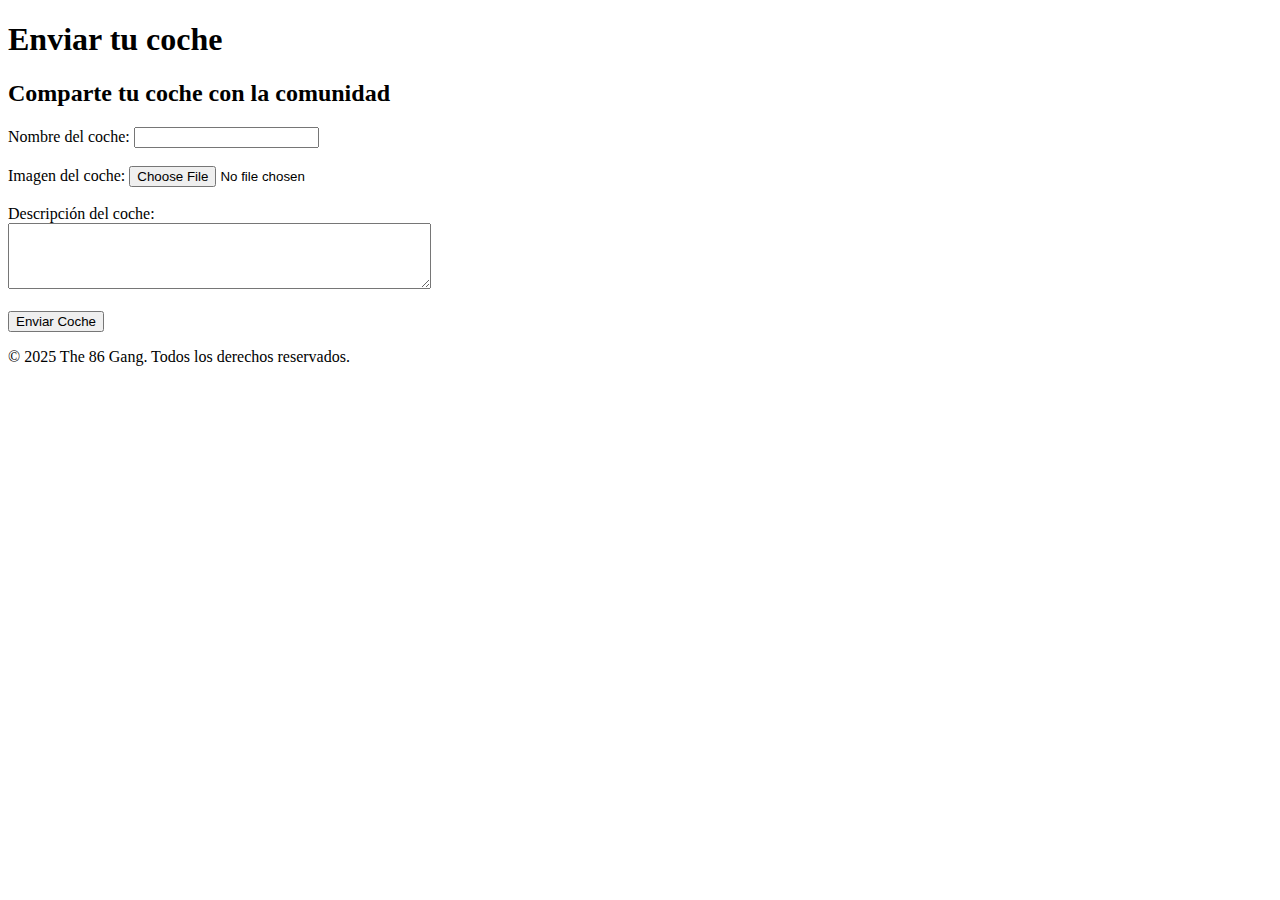
==== submit-car.html @ 2a971f56 "Añadido banner de imagen 'fotoban' a la página principal" ====
<!DOCTYPE html>
<html lang="es">
<head>
    <meta charset="UTF-8">
    <meta name="viewport" content="width=device-width, initial-scale=1.0">
    <title>Enviar tu coche</title>
    <link rel="stylesheet" href="assets/style.css">
</head>
<body>
    <header>
        <div class="banner">
            <h1>Enviar tu coche</h1>
        </div>
    </header>

    <section id="submit-car">
        <h2>Comparte tu coche con la comunidad</h2>
        <form action="/submit" method="POST" enctype="multipart/form-data">
            <label for="car-name">Nombre del coche:</label>
            <input type="text" id="car-name" name="car-name" required><br><br>

            <label for="car-image">Imagen del coche:</label>
            <input type="file" id="car-image" name="car-image" required><br><br>

            <label for="car-description">Descripción del coche:</label><br>
            <textarea id="car-description" name="car-description" rows="4" cols="50" required></textarea><br><br>

            <input type="submit" value="Enviar Coche">
        </form>
    </section>

    <footer>
        <p>&copy; 2025 The 86 Gang. Todos los derechos reservados.</p>
    </footer>
</body>
</html>
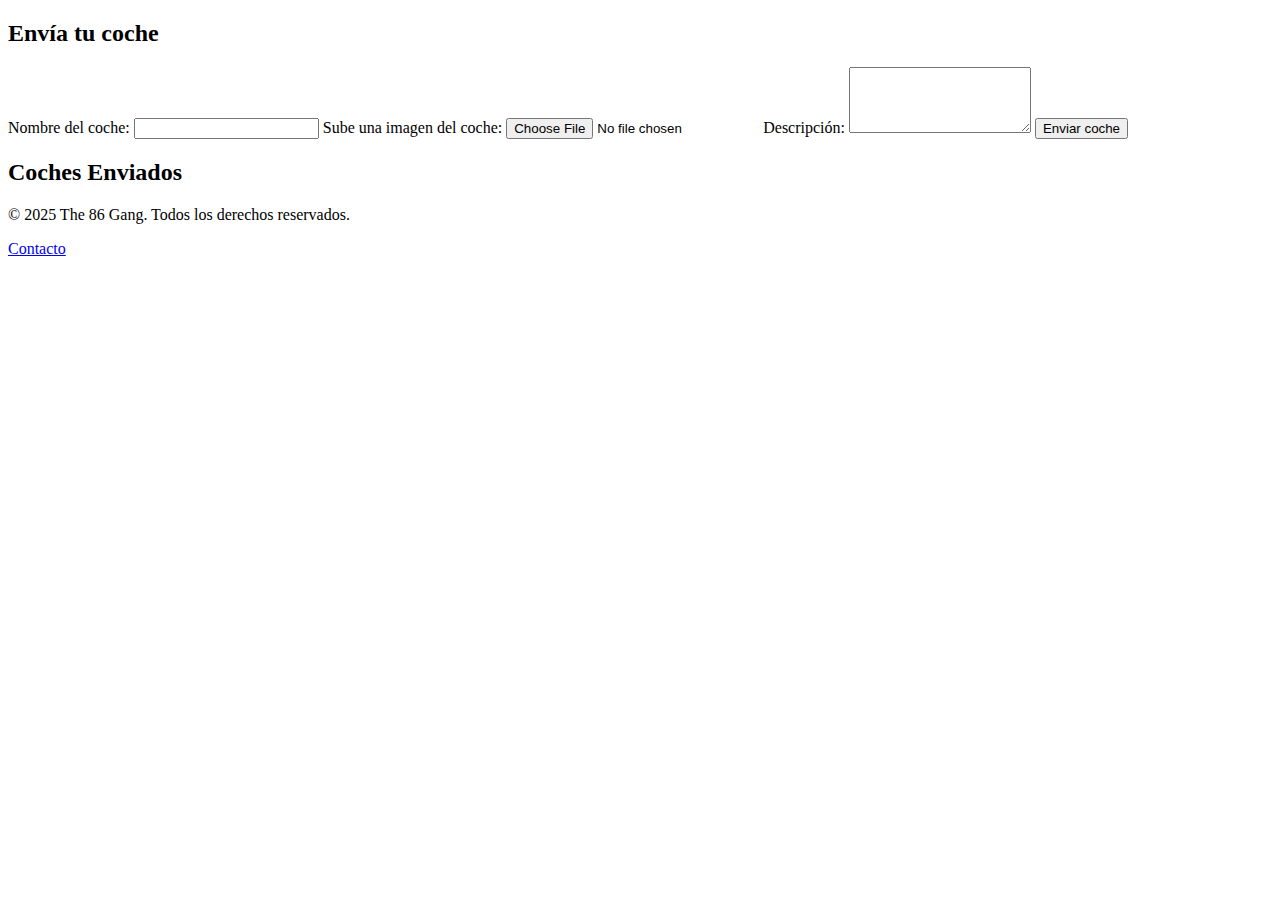
==== commit 729b7348: "Actualización estética y formulario de coches" ====
--- a/submit-car.html
+++ b/submit-car.html
@@ -3,34 +3,40 @@
 <head>
     <meta charset="UTF-8">
     <meta name="viewport" content="width=device-width, initial-scale=1.0">
-    <title>Enviar tu coche</title>
-    <link rel="stylesheet" href="assets/style.css">
+    <title>Enviar Coche - The 86 Gang</title>
+    <link rel="stylesheet" href="assets/styles.css">
 </head>
 <body>
-    <header>
-        <div class="banner">
-            <h1>Enviar tu coche</h1>
+    <!-- Formulario para enviar coche -->
+    <section id="car-form">
+        <h2>Envía tu coche</h2>
+        <form action="submit" method="POST">
+            <label for="car-name">Nombre del coche:</label>
+            <input type="text" id="car-name" name="car-name" required>
+            
+            <label for="car-image">Sube una imagen del coche:</label>
+            <input type="file" id="car-image" name="car-image" accept="image/*" required>
+
+            <label for="car-description">Descripción:</label>
+            <textarea id="car-description" name="car-description" rows="4" required></textarea>
+
+            <button type="submit">Enviar coche</button>
+        </form>
+    </section>
+
+    <!-- Mostrar coches enviados -->
+    <section id="submitted-cars">
+        <h2>Coches Enviados</h2>
+        <div id="car-gallery">
+            <!-- Aquí se mostrarán las imágenes y detalles de los coches enviados -->
         </div>
-    </header>
-
-    <section id="submit-car">
-        <h2>Comparte tu coche con la comunidad</h2>
-        <form action="/submit" method="POST" enctype="multipart/form-data">
-            <label for="car-name">Nombre del coche:</label>
-            <input type="text" id="car-name" name="car-name" required><br><br>
-
-            <label for="car-image">Imagen del coche:</label>
-            <input type="file" id="car-image" name="car-image" required><br><br>
-
-            <label for="car-description">Descripción del coche:</label><br>
-            <textarea id="car-description" name="car-description" rows="4" cols="50" required></textarea><br><br>
-
-            <input type="submit" value="Enviar Coche">
-        </form>
     </section>
 
     <footer>
         <p>&copy; 2025 The 86 Gang. Todos los derechos reservados.</p>
+        <p><a href="contacto.html">Contacto</a></p>
     </footer>
+
+    <script src="assets/scripts.js"></script>
 </body>
 </html>
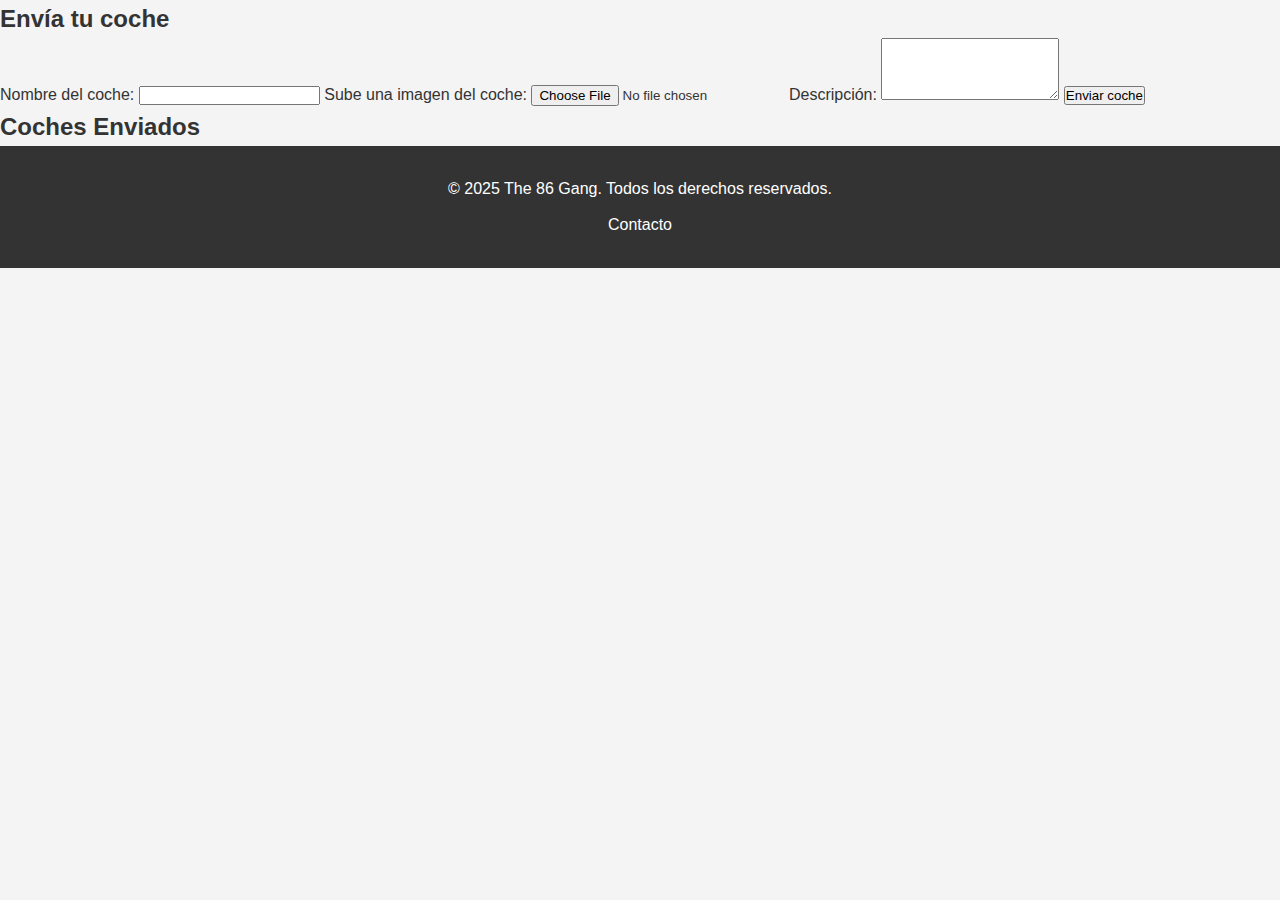
==== commit 6fe07c41: "Actualización final de la estética y diseño" ====
--- a/submit-car.html
+++ b/submit-car.html
@@ -4,7 +4,7 @@
     <meta charset="UTF-8">
     <meta name="viewport" content="width=device-width, initial-scale=1.0">
     <title>Enviar Coche - The 86 Gang</title>
-    <link rel="stylesheet" href="assets/styles.css">
+    <link rel="stylesheet" href="css/styles.css">
 </head>
 <body>
     <!-- Formulario para enviar coche -->
--- a/css/styles.css
+++ b/css/styles.css
@@ -0,0 +1,155 @@
+/* Estilos generales */
+* {
+    margin: 0;
+    padding: 0;
+    box-sizing: border-box;
+}
+
+/* Fondo de la página */
+body {
+    font-family: Arial, sans-serif;
+    background-color: #f4f4f4;
+    color: #333;
+    line-height: 1.6;
+}
+
+/* Encabezado */
+header {
+    background-image: url('../images/fotoban.jpg');
+    background-size: cover;
+    background-position: center;
+    text-align: center;
+    color: #fff;
+    padding: 60px 20px;
+}
+
+header h1 {
+    font-size: 3rem;
+    margin-bottom: 10px;
+}
+
+header p {
+    font-size: 1.2rem;
+}
+
+/* Menú de navegación */
+nav {
+    background-color: #333;
+    padding: 10px;
+    text-align: center;
+}
+
+nav a {
+    color: #fff;
+    text-decoration: none;
+    margin: 0 15px;
+    font-size: 1.1rem;
+}
+
+nav a:hover {
+    text-decoration: underline;
+}
+
+/* Sección principal */
+main {
+    width: 90%;
+    max-width: 1200px;
+    margin: 30px auto;
+    padding: 20px;
+}
+
+/* Cuadro de coches */
+.coches-box {
+    background-color: #fff;
+    border-radius: 8px;
+    box-shadow: 0 4px 8px rgba(0, 0, 0, 0.1);
+    padding: 20px;
+    margin-bottom: 30px;
+}
+
+.coches-box h2 {
+    font-size: 2rem;
+    margin-bottom: 15px;
+}
+
+.coches-box p {
+    font-size: 1rem;
+    margin-bottom: 10px;
+}
+
+.coches-box button {
+    background-color: #333;
+    color: #fff;
+    padding: 10px 20px;
+    border: none;
+    cursor: pointer;
+    border-radius: 5px;
+    font-size: 1rem;
+}
+
+.coches-box button a {
+    color: #fff;
+    text-decoration: none;
+}
+
+.coches-box button:hover {
+    background-color: #555;
+}
+
+/* Sección redes sociales */
+.social-links {
+    display: flex;
+    justify-content: space-evenly;
+    margin-bottom: 40px;
+}
+
+.social-links a {
+    background-color: #333;
+    color: #fff;
+    padding: 12px 24px;
+    text-decoration: none;
+    border-radius: 5px;
+    font-size: 1.1rem;
+    transition: background-color 0.3s;
+}
+
+.social-links a:hover {
+    background-color: #555;
+}
+
+/* Soporte */
+#soporte {
+    background-color: #fff;
+    padding: 20px;
+    border-radius: 8px;
+    box-shadow: 0 4px 8px rgba(0, 0, 0, 0.1);
+}
+
+#soporte h2 {
+    font-size: 2rem;
+    margin-bottom: 15px;
+}
+
+/* Footer */
+footer {
+    background-color: #333;
+    color: #fff;
+    text-align: center;
+    padding: 20px;
+    position: relative;
+    bottom: 0;
+    width: 100%;
+}
+
+footer p {
+    margin: 10px 0;
+}
+
+footer a {
+    color: #fff;
+    text-decoration: none;
+}
+
+footer a:hover {
+    text-decoration: underline;
+}
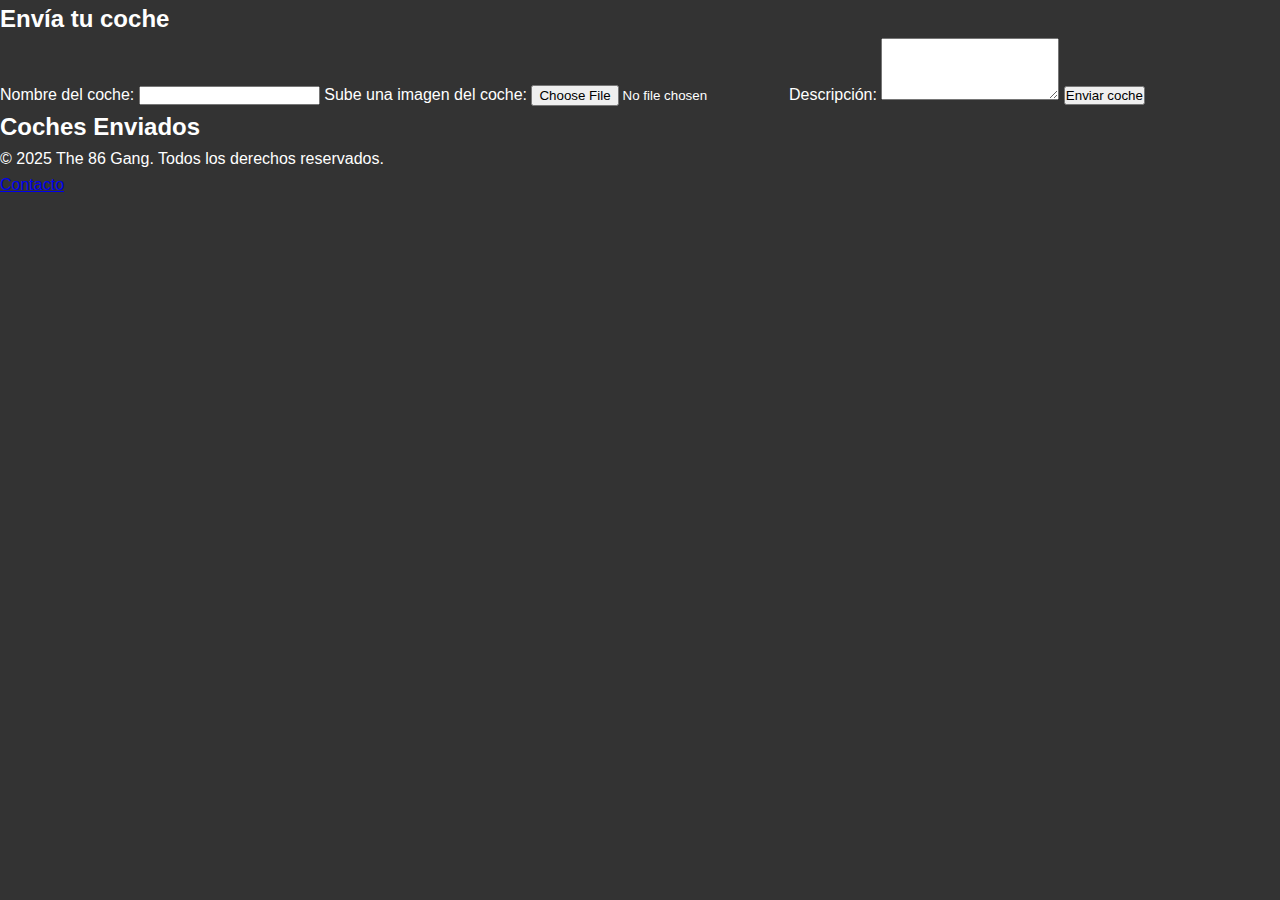
==== commit e8ede542: "help" ====
--- a/submit-car.html
+++ b/submit-car.html
@@ -10,7 +10,7 @@
     <!-- Formulario para enviar coche -->
     <section id="car-form">
         <h2>Envía tu coche</h2>
-        <form action="submit" method="POST">
+        <form>
             <label for="car-name">Nombre del coche:</label>
             <input type="text" id="car-name" name="car-name" required>
             
@@ -39,4 +39,4 @@
 
     <script src="assets/scripts.js"></script>
 </body>
-</html>
+</html>--- a/css/styles.css
+++ b/css/styles.css
@@ -8,14 +8,14 @@
 /* Fondo de la página */
 body {
     font-family: Arial, sans-serif;
-    background-color: #f4f4f4;
-    color: #333;
+    background-color: #333; /* Fondo gris */
+    color: #fff; /* Texto blanco */
     line-height: 1.6;
 }
 
 /* Encabezado */
 header {
-    background-image: url('../images/fotoban.jpg');
+    background-image: url('../assets/images/fotoban.png');
     background-size: cover;
     background-position: center;
     text-align: center;
@@ -34,13 +34,13 @@
 
 /* Menú de navegación */
 nav {
-    background-color: #333;
+    background-color: #444; /* Fondo gris oscuro para el menú de navegación */
     padding: 10px;
     text-align: center;
 }
 
 nav a {
-    color: #fff;
+    color: #fff; /* Texto blanco para los enlaces */
     text-decoration: none;
     margin: 0 15px;
     font-size: 1.1rem;
@@ -53,103 +53,41 @@
 /* Sección principal */
 main {
     width: 90%;
-    max-width: 1200px;
-    margin: 30px auto;
+    margin: 20px auto;
+    background-color: #fff; /* Fondo blanco para las secciones principales */
+    color: #333; /* Texto gris oscuro */
     padding: 20px;
+    border-radius: 8px;
 }
 
-/* Cuadro de coches */
-.coches-box {
-    background-color: #fff;
+/* Estilos para las cajas de coches */
+.coches-box, .car-gallery {
+    background-color: #fff; /* Fondo blanco para las cajas de coches */
+    color: #333; /* Texto gris oscuro */
+    padding: 20px;
     border-radius: 8px;
-    box-shadow: 0 4px 8px rgba(0, 0, 0, 0.1);
-    padding: 20px;
-    margin-bottom: 30px;
+    margin-bottom: 20px;
 }
 
-.coches-box h2 {
-    font-size: 2rem;
-    margin-bottom: 15px;
-}
-
-.coches-box p {
-    font-size: 1rem;
+.car-item {
+    background-color: #fff; /* Fondo blanco para cada coche */
+    color: #333; /* Texto gris oscuro */
+    padding: 10px;
+    border: 1px solid #ccc;
+    border-radius: 8px;
     margin-bottom: 10px;
 }
 
-.coches-box button {
-    background-color: #333;
-    color: #fff;
-    padding: 10px 20px;
-    border: none;
-    cursor: pointer;
-    border-radius: 5px;
-    font-size: 1rem;
+.car-item img {
+    max-width: 100%;
+    border-radius: 8px;
 }
 
-.coches-box button a {
-    color: #fff;
-    text-decoration: none;
+.car-item h3 {
+    margin-top: 10px;
+    font-size: 1.5rem;
 }
 
-.coches-box button:hover {
-    background-color: #555;
-}
-
-/* Sección redes sociales */
-.social-links {
-    display: flex;
-    justify-content: space-evenly;
-    margin-bottom: 40px;
-}
-
-.social-links a {
-    background-color: #333;
-    color: #fff;
-    padding: 12px 24px;
-    text-decoration: none;
-    border-radius: 5px;
-    font-size: 1.1rem;
-    transition: background-color 0.3s;
-}
-
-.social-links a:hover {
-    background-color: #555;
-}
-
-/* Soporte */
-#soporte {
-    background-color: #fff;
-    padding: 20px;
-    border-radius: 8px;
-    box-shadow: 0 4px 8px rgba(0, 0, 0, 0.1);
-}
-
-#soporte h2 {
-    font-size: 2rem;
-    margin-bottom: 15px;
-}
-
-/* Footer */
-footer {
-    background-color: #333;
-    color: #fff;
-    text-align: center;
-    padding: 20px;
-    position: relative;
-    bottom: 0;
-    width: 100%;
-}
-
-footer p {
-    margin: 10px 0;
-}
-
-footer a {
-    color: #fff;
-    text-decoration: none;
-}
-
-footer a:hover {
-    text-decoration: underline;
-}
+.car-item p {
+    font-size: 1rem;
+}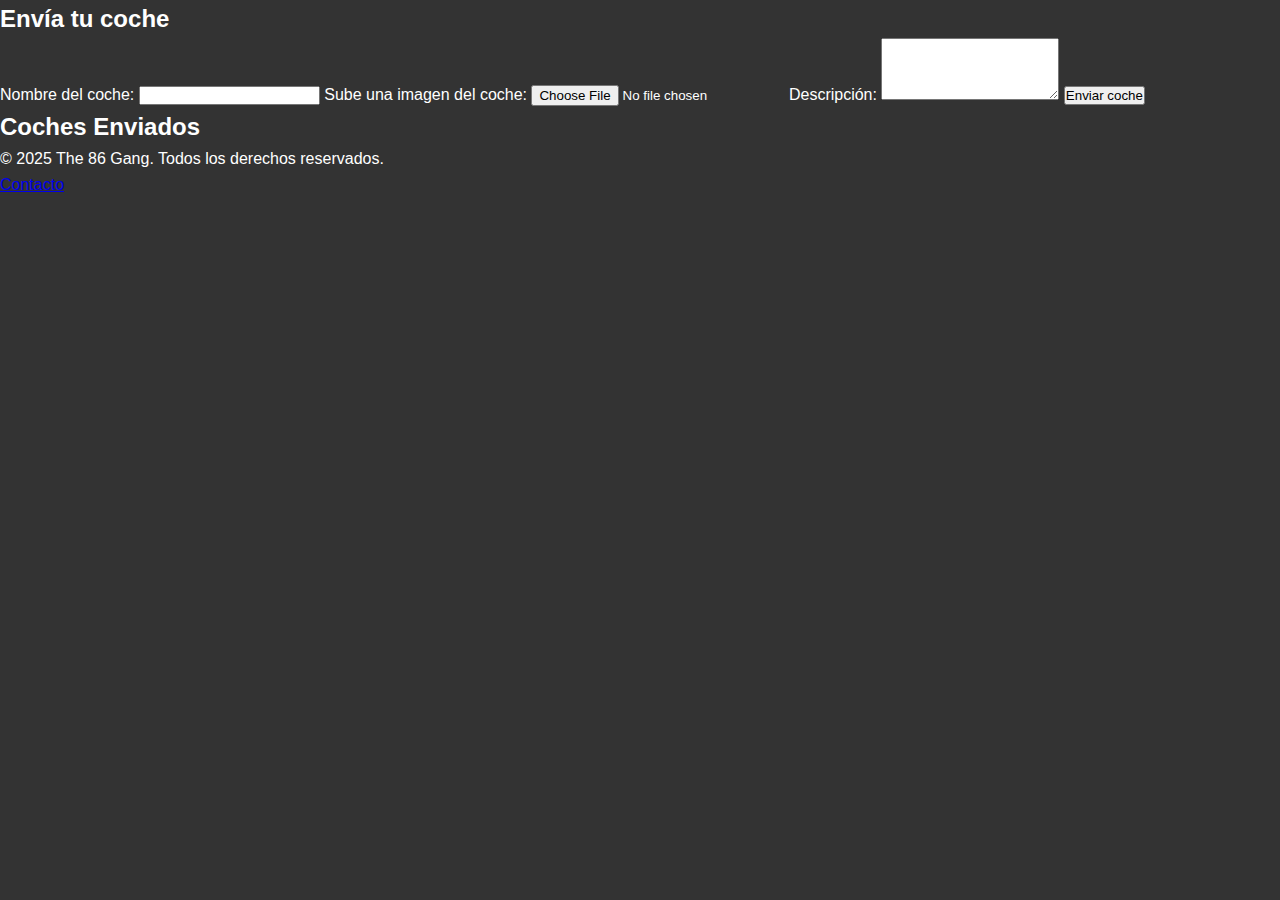
==== commit bc3812a5: "formulario nuevo" ====
--- a/submit-car.html
+++ b/submit-car.html
@@ -10,7 +10,7 @@
     <!-- Formulario para enviar coche -->
     <section id="car-form">
         <h2>Envía tu coche</h2>
-        <form>
+        <form id="car-form">
             <label for="car-name">Nombre del coche:</label>
             <input type="text" id="car-name" name="car-name" required>
             
